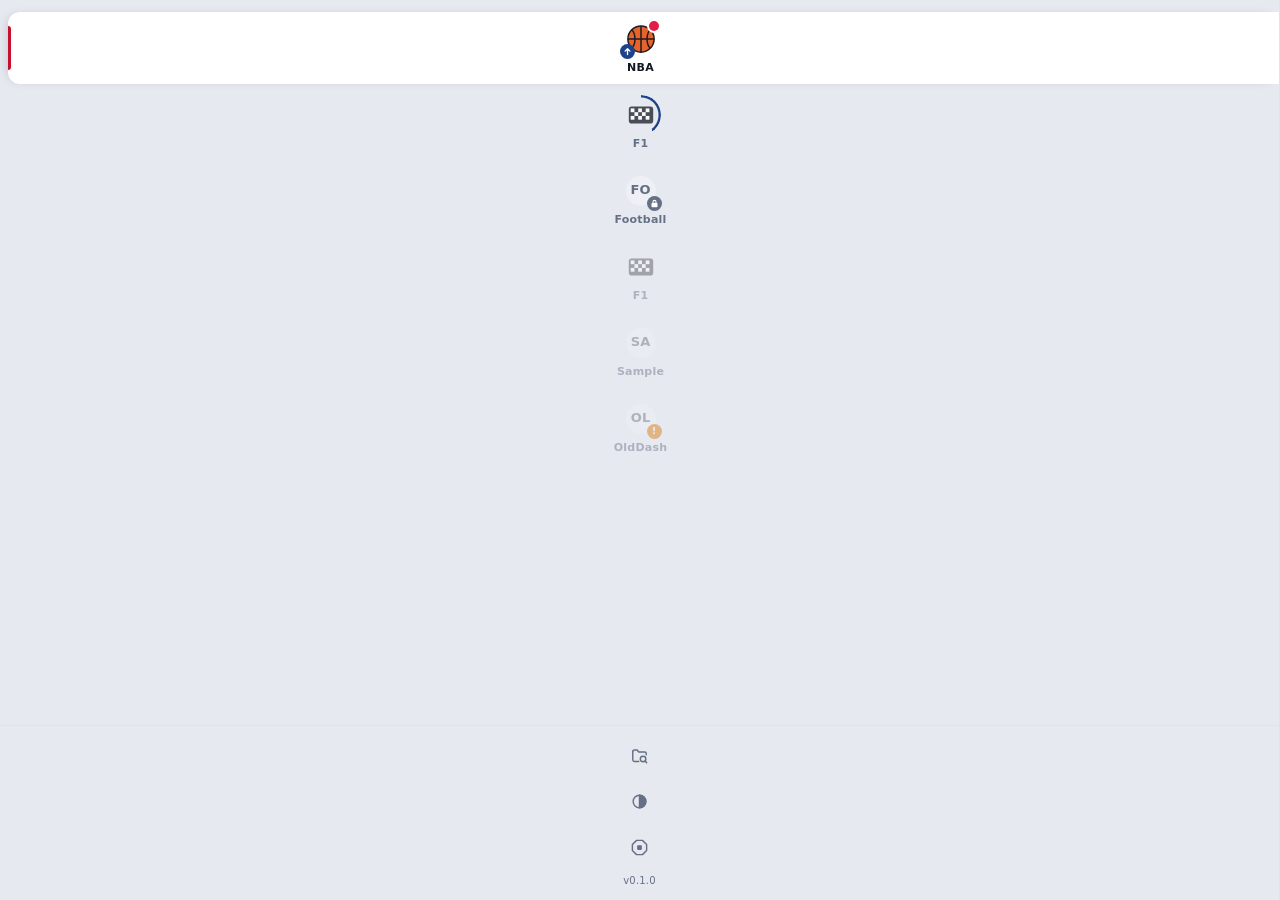
==== ui/rail.html @ 115534fa "Feature - DashLauncher v0.1: modules folder, published-module tabs, theme and stop button Co-Authore" ====
<!doctype html>
<html lang="en" data-theme="system">
<head>
  <meta charset="utf-8">
  <meta name="viewport" content="width=device-width, initial-scale=1">
  <meta http-equiv="Content-Security-Policy"
        content="default-src 'self'; img-src 'self' data:; style-src 'self' 'unsafe-inline'; script-src 'self'; connect-src 'self'">
  <title>DashLauncher tabs</title>
  <link rel="stylesheet" href="css/launcher.css">
</head>
<body class="rail">
  <div class="rail-wrap">
    <nav id="tabs" class="tabs" aria-label="Dashboards"></nav>
    <div class="rail-foot">
      <button id="btn-scan" class="rail-btn" type="button" title="Scan for modules" aria-label="Scan for modules"></button>
      <button id="btn-theme" class="rail-btn" type="button" aria-label="Theme"></button>
      <button id="btn-kill" class="rail-btn kill" type="button" title="Stop all traffic to data sources (update checks keep working)" aria-label="Stop all data traffic"></button>
      <span id="ver" class="rail-ver"></span>
    </div>
  </div>
  <script type="module" src="js/rail.js"></script>
</body>
</html>
---- ui/css/launcher.css ----
/* DashLauncher: tab rail and notice page. Colours match NBADash so the active tab reads as part of the dash beside it. */
:root {
  --bg: #f4f5f8; --surface: #ffffff; --surface2: #eef0f5; --line: #dfe3ea; --text: #131722; --muted: #667085;
  --rail: #e6e9ef; --on-accent2: #ffffff; --accent: #c8102e; --accent2: #1d428a; --live: #e11d48; --good: #16a34a; --warn: #d97706;
  --shadow: 0 1px 2px rgba(16,24,40,.06), 0 4px 14px rgba(16,24,40,.06);
  color-scheme: light;
}
@media (prefers-color-scheme: dark) {
  :root:not([data-theme="light"]) {
    --bg: #0d1017; --surface: #161b25; --surface2: #1d2431; --line: #272f3e; --text: #e8ecf4; --muted: #8b95a8;
    --rail: #080a10; --on-accent2: #0b1220; --accent: #ff4d6a; --accent2: #6ea0ff; --live: #ff4d6a; --shadow: 0 1px 2px rgba(0,0,0,.4), 0 6px 18px rgba(0,0,0,.35);
    color-scheme: dark;
  }
}
:root[data-theme="dark"] {
  --bg: #0d1017; --surface: #161b25; --surface2: #1d2431; --line: #272f3e; --text: #e8ecf4; --muted: #8b95a8;
  --rail: #080a10; --on-accent2: #0b1220; --accent: #ff4d6a; --accent2: #6ea0ff; --live: #ff4d6a; --shadow: 0 1px 2px rgba(0,0,0,.4), 0 6px 18px rgba(0,0,0,.35);
  color-scheme: dark;
}

* { box-sizing: border-box; }
html, body { margin: 0; height: 100%; }
body { color: var(--text); font: 14px/1.45 "Segoe UI Variable", "Segoe UI", system-ui, sans-serif; -webkit-font-smoothing: antialiased; }
button { font: inherit; color: inherit; cursor: pointer; }
:focus-visible { outline: 2px solid var(--accent2); outline-offset: 2px; }

/* ------------------------------------------------------------ rail */
body.rail { background: var(--rail); overflow: hidden; user-select: none; }
.rail-wrap { height: 100%; display: flex; flex-direction: column; border-right: 1px solid var(--line); }
.tabs { flex: 1; display: flex; flex-direction: column; gap: 4px; padding: 12px 0 12px 8px; overflow-y: auto; scrollbar-width: none; }
.tabs::-webkit-scrollbar { display: none; }

.tab { position: relative; display: flex; flex-direction: column; align-items: center; gap: 4px; width: 100%; padding: 10px 6px 8px 0;
  border: 0; border-radius: 12px 0 0 12px; background: transparent; margin-right: -1px; transition: background .15s; }
.tab:hover { background: color-mix(in srgb, var(--surface) 55%, transparent); }
.tab.active { background: var(--surface); box-shadow: -4px 0 12px -6px rgba(16,24,40,.25); }
.tab.active::before { content: ""; position: absolute; left: 0; top: 14px; bottom: 14px; width: 3px; border-radius: 0 3px 3px 0; background: var(--accent); }
.tab-icon { position: relative; width: 34px; height: 34px; display: grid; place-items: center; }
.tab-icon img { width: 30px; height: 30px; object-fit: contain; transition: filter .15s, opacity .15s; }
.tab:not(.active) .tab-icon img { filter: saturate(.55); opacity: .8; }
.tab:hover .tab-icon img { filter: none; opacity: 1; }
.tab-fallback { width: 30px; height: 30px; border-radius: 50%; display: grid; place-items: center; background: var(--surface2); color: var(--muted); font-weight: 700; font-size: 13px; }
.tab-name { font-size: 11px; font-weight: 600; color: var(--muted); max-width: 62px; overflow: hidden; text-overflow: ellipsis; white-space: nowrap; letter-spacing: .02em; }
.tab.active .tab-name { color: var(--text); }
.tab.dim { opacity: .45; }

/* badges on the icon: live dot, sync ring, update, problem */
.badge { position: absolute; display: grid; place-items: center; font-size: 9px; font-weight: 700; line-height: 1; }
.badge.live { top: -1px; right: -1px; width: 10px; height: 10px; border-radius: 50%; background: var(--live); box-shadow: 0 0 0 2px var(--rail); animation: pulse 1.4s infinite; }
.tab.active .badge.live { box-shadow: 0 0 0 2px var(--surface); }
.badge.problem { bottom: -3px; right: -4px; width: 15px; height: 15px; border-radius: 50%; background: var(--warn); color: #fff; }
.badge.lock { bottom: -3px; right: -4px; width: 15px; height: 15px; border-radius: 50%; background: var(--muted); color: #fff; }
.badge.lock svg { width: 9px; height: 9px; }
.badge.update { bottom: -3px; left: -4px; width: 15px; height: 15px; border-radius: 50%; background: var(--accent2); color: #fff; }
.badge.update svg { width: 9px; height: 9px; }
.ring { position: absolute; inset: -3px; border-radius: 50%;
  background: conic-gradient(var(--accent2) calc(var(--p, 25) * 1%), transparent 0);
  -webkit-mask: radial-gradient(circle, transparent 17px, #000 18px); mask: radial-gradient(circle, transparent 17px, #000 18px); }
.ring.spin { animation: spin 1.2s linear infinite; }

.rail-foot { display: flex; flex-direction: column; align-items: center; gap: 6px; padding: 10px 0 12px; border-top: 1px solid var(--line); }
.rail-btn { width: 40px; height: 40px; display: grid; place-items: center; border-radius: 10px; border: 1px solid transparent; background: transparent; color: var(--muted); }
.rail-btn svg { width: 19px; height: 19px; }
.rail-btn:disabled { opacity: .5; cursor: progress; }
.rail-btn:hover { background: color-mix(in srgb, var(--surface) 70%, transparent); color: var(--text); border-color: var(--line); }
.rail-btn.kill:hover { color: #fff; background: var(--live); border-color: var(--live); }
.rail-ver { font-size: 10px; color: var(--muted); letter-spacing: .02em; }

/* ------------------------------------------------------------ notice page */
body.panel { background: var(--bg); display: grid; place-items: center; padding: 32px; overflow: auto; }
.card { width: min(560px, 100%); background: var(--surface); border: 1px solid var(--line); border-radius: 16px; box-shadow: var(--shadow); padding: 28px 30px; }
.card-head { display: flex; align-items: center; gap: 14px; margin-bottom: 10px; }
.card-icon { width: 44px; height: 44px; flex: none; border-radius: 12px; display: grid; place-items: center; background: var(--surface2); color: var(--muted); }
.card-icon svg { width: 22px; height: 22px; }
.card-icon.warn { background: color-mix(in srgb, var(--warn) 14%, transparent); color: var(--warn); }
.card-icon.info { background: color-mix(in srgb, var(--accent2) 12%, transparent); color: var(--accent2); }
.card h1 { font-size: 19px; font-weight: 650; line-height: 1.3; }
.card p { margin: 10px 0 0; color: var(--muted); }
.card p strong { color: var(--text); font-weight: 600; }
.card code, .card pre { font: 12.5px/1.5 Consolas, "Cascadia Mono", monospace; }
.card pre { margin: 14px 0 0; padding: 12px 14px; border-radius: 10px; background: var(--surface2); color: var(--text); white-space: pre-wrap; word-break: break-word; }
.card .path { display: block; margin-top: 4px; color: var(--text); word-break: break-all; }
.actions { display: flex; flex-wrap: wrap; gap: 10px; margin-top: 22px; }
.btn { padding: 8px 16px; border-radius: 9px; border: 1px solid var(--line); background: var(--surface); font-weight: 600; }
.btn:hover { background: var(--surface2); }
.btn.primary { background: var(--accent2); border-color: var(--accent2); color: var(--on-accent2); }
.btn.primary:hover { filter: brightness(1.08); }
.note { margin-top: 14px; font-size: 12.5px; color: var(--muted); }
.note a { color: var(--accent2); }
.steps { margin: 16px 0 0; padding-left: 22px; display: grid; gap: 14px; color: var(--muted); }
.steps li::marker { color: var(--text); font-weight: 600; }
.steps .btn { display: block; margin-top: 8px; color: var(--text); }
.steps .btn.primary { color: var(--on-accent2); }
.steps li:first-child .btn { margin-top: 0; }

@keyframes pulse { 0%, 100% { opacity: 1; } 50% { opacity: .35; } }
@keyframes spin { to { transform: rotate(360deg); } }
@media (prefers-reduced-motion: reduce) { .badge.live, .ring.spin { animation: none; } }
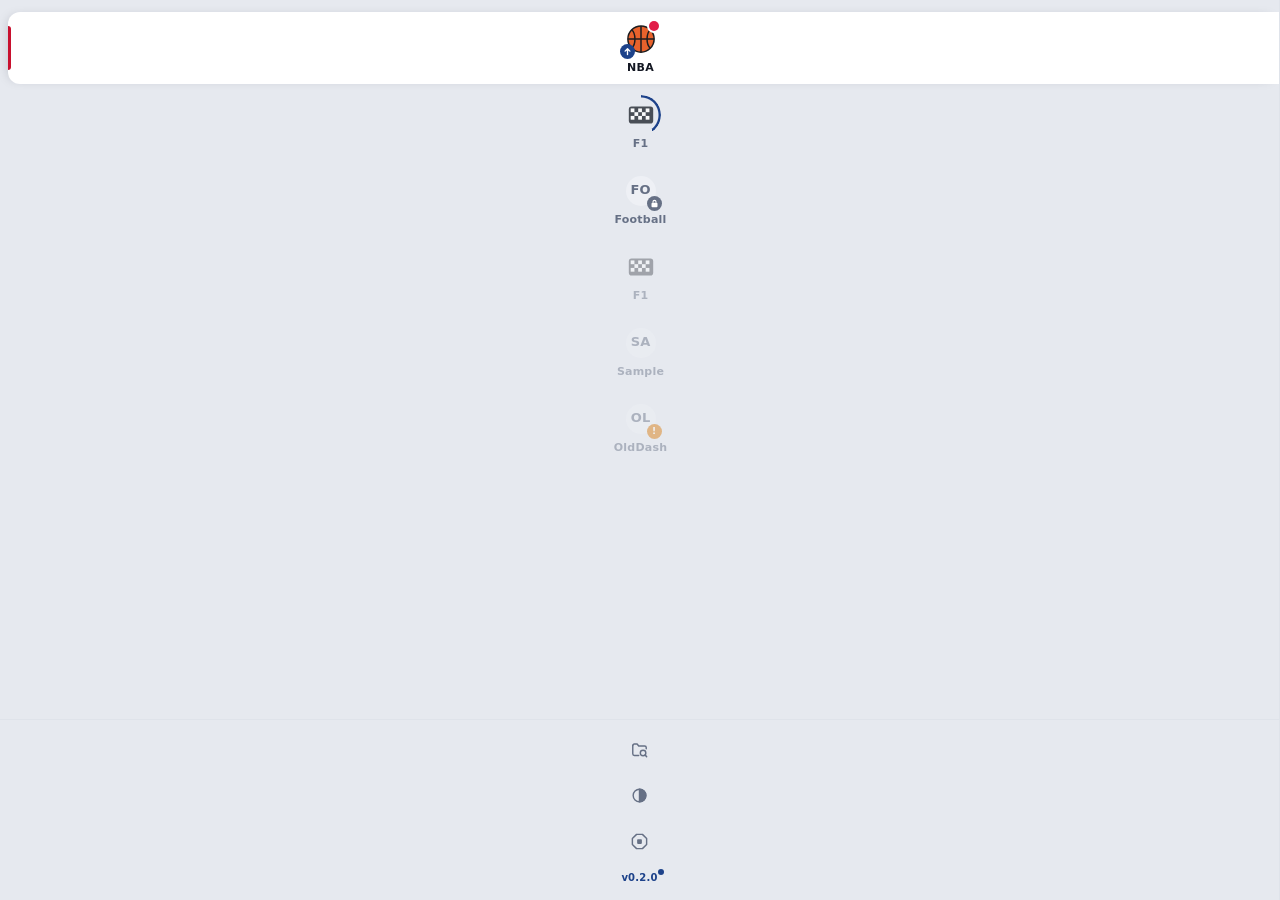
==== commit 65bad0aa: "Feature - Launcher updates and release workflow Co-Authored-By: Claude Opus 5.5 <noreply@anthropic.c" ====
--- a/ui/rail.html
+++ b/ui/rail.html
@@ -15,7 +15,7 @@
       <button id="btn-scan" class="rail-btn" type="button" title="Scan for modules" aria-label="Scan for modules"></button>
       <button id="btn-theme" class="rail-btn" type="button" aria-label="Theme"></button>
       <button id="btn-kill" class="rail-btn kill" type="button" title="Stop all traffic to data sources (update checks keep working)" aria-label="Stop all data traffic"></button>
-      <span id="ver" class="rail-ver"></span>
+      <button id="ver" class="rail-ver" type="button" title="DashLauncher updates"></button>
     </div>
   </div>
   <script type="module" src="js/rail.js"></script>
--- a/ui/css/launcher.css
+++ b/ui/css/launcher.css
@@ -64,7 +64,10 @@
 .rail-btn:disabled { opacity: .5; cursor: progress; }
 .rail-btn:hover { background: color-mix(in srgb, var(--surface) 70%, transparent); color: var(--text); border-color: var(--line); }
 .rail-btn.kill:hover { color: #fff; background: var(--live); border-color: var(--live); }
-.rail-ver { font-size: 10px; color: var(--muted); letter-spacing: .02em; }
+.rail-ver { position: relative; font-size: 10px; color: var(--muted); letter-spacing: .02em; background: none; border: 0; padding: 3px 6px; border-radius: 6px; }
+.rail-ver:hover, .rail-ver.open { color: var(--text); background: color-mix(in srgb, var(--surface) 70%, transparent); }
+.rail-ver.has-update { color: var(--accent2); font-weight: 700; }
+.rail-ver.has-update::after { content: ""; position: absolute; top: 1px; right: 0; width: 6px; height: 6px; border-radius: 50%; background: var(--accent2); }
 
 /* ------------------------------------------------------------ notice page */
 body.panel { background: var(--bg); display: grid; place-items: center; padding: 32px; overflow: auto; }
@@ -86,6 +89,15 @@
 .btn.primary { background: var(--accent2); border-color: var(--accent2); color: var(--on-accent2); }
 .btn.primary:hover { filter: brightness(1.08); }
 .note { margin-top: 14px; font-size: 12.5px; color: var(--muted); }
+.back { background: none; border: 0; padding: 0; margin-bottom: 14px; color: var(--accent2); font-weight: 600; }
+.notes { margin-top: 14px; padding: 12px 14px; border-radius: 10px; background: var(--surface2); max-height: 260px; overflow: auto; font-size: 13px; }
+.notes h3 { font-size: 13px; margin: 10px 0 4px; }
+.notes h3:first-child { margin-top: 0; }
+.notes ul { margin: 0; padding-left: 18px; }
+.progress { height: 8px; border-radius: 999px; background: var(--surface2); overflow: hidden; margin-top: 16px; }
+.progress div { height: 100%; background: var(--accent2); transition: width .25s; }
+.check { display: flex; align-items: center; gap: 8px; margin-top: 18px; padding-top: 14px; border-top: 1px solid var(--line); font-size: 13px; color: var(--muted); }
+.check input { accent-color: var(--accent2); }
 .note a { color: var(--accent2); }
 .steps { margin: 16px 0 0; padding-left: 22px; display: grid; gap: 14px; color: var(--muted); }
 .steps li::marker { color: var(--text); font-weight: 600; }
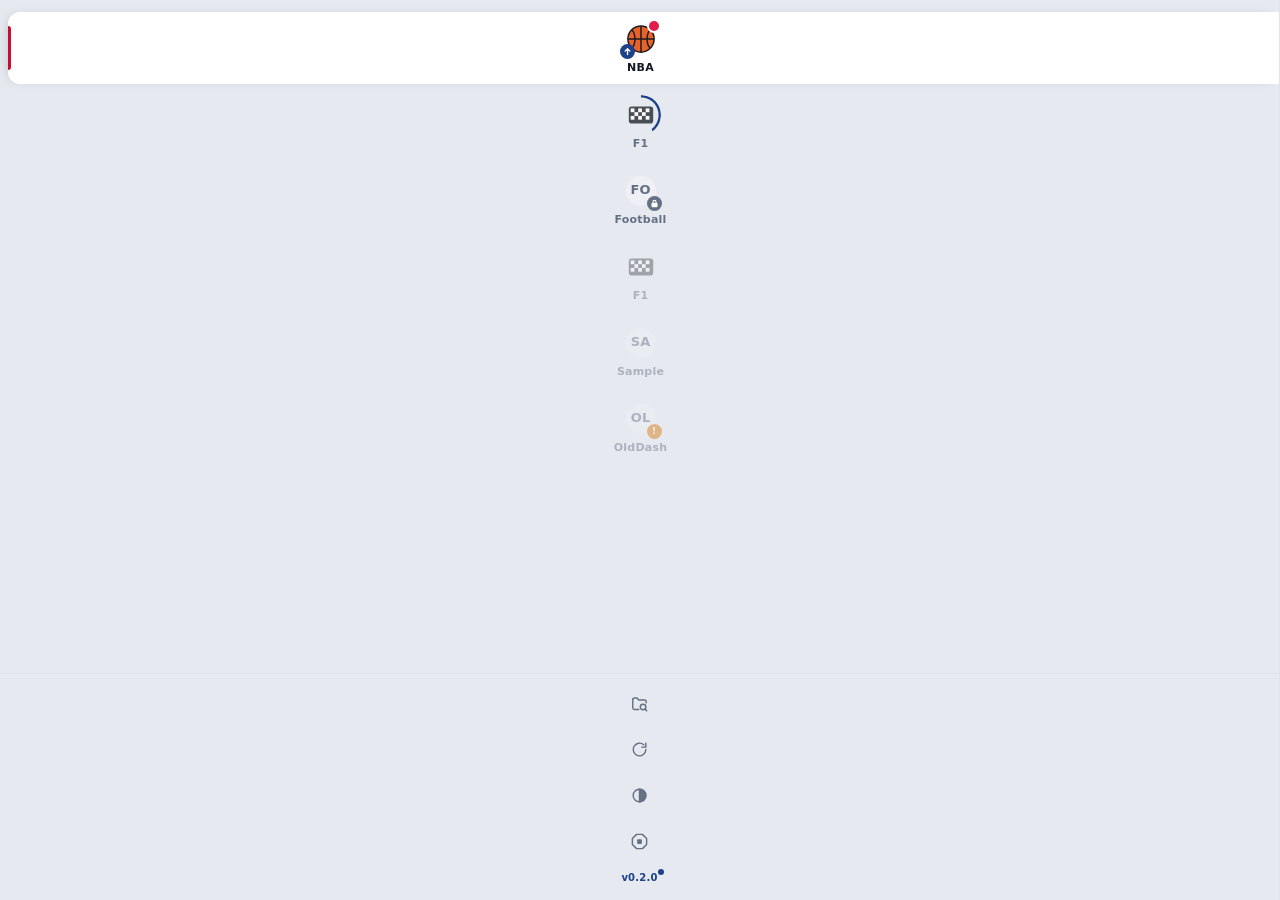
==== commit 6d11fd12: "Feature - Restart & Reload button on the tab rail Closes DashLauncher and starts it again on the sam" ====
--- a/ui/rail.html
+++ b/ui/rail.html
@@ -13,7 +13,8 @@
     <nav id="tabs" class="tabs" aria-label="Dashboards"></nav>
     <div class="rail-foot">
       <button id="btn-scan" class="rail-btn" type="button" title="Scan for modules" aria-label="Scan for modules"></button>
-      <button id="btn-theme" class="rail-btn" type="button" aria-label="Theme"></button>
+      <button id="btn-restart" class="rail-btn" type="button" title="Restart &amp; Reload DashLauncher (reads the modules folder again)" aria-label="Restart and reload DashLauncher"></button>
+      <button id="btn-theme"class="rail-btn" type="button" aria-label="Theme"></button>
       <button id="btn-kill" class="rail-btn kill" type="button" title="Stop all traffic to data sources (update checks keep working)" aria-label="Stop all data traffic"></button>
       <button id="ver" class="rail-ver" type="button" title="DashLauncher updates"></button>
     </div>
--- a/ui/css/launcher.css
+++ b/ui/css/launcher.css
@@ -63,6 +63,9 @@
 .rail-btn svg { width: 19px; height: 19px; }
 .rail-btn:disabled { opacity: .5; cursor: progress; }
 .rail-btn:hover { background: color-mix(in srgb, var(--surface) 70%, transparent); color: var(--text); border-color: var(--line); }
+.rail-btn.spin svg { animation: rail-spin .9s linear infinite; }
+@keyframes rail-spin { to { transform: rotate(360deg); } }
+@media (prefers-reduced-motion: reduce) { .rail-btn.spin svg { animation: none; } }
 .rail-btn.kill:hover { color: #fff; background: var(--live); border-color: var(--live); }
 .rail-ver { position: relative; font-size: 10px; color: var(--muted); letter-spacing: .02em; background: none; border: 0; padding: 3px 6px; border-radius: 6px; }
 .rail-ver:hover, .rail-ver.open { color: var(--text); background: color-mix(in srgb, var(--surface) 70%, transparent); }
@@ -89,6 +92,8 @@
 .btn.primary { background: var(--accent2); border-color: var(--accent2); color: var(--on-accent2); }
 .btn.primary:hover { filter: brightness(1.08); }
 .note { margin-top: 14px; font-size: 12.5px; color: var(--muted); }
+.manual { margin-top: 16px; }
+.manual summary { cursor: pointer; color: var(--accent2); font-weight: 600; font-size: 13px; }
 .back { background: none; border: 0; padding: 0; margin-bottom: 14px; color: var(--accent2); font-weight: 600; }
 .notes { margin-top: 14px; padding: 12px 14px; border-radius: 10px; background: var(--surface2); max-height: 260px; overflow: auto; font-size: 13px; }
 .notes h3 { font-size: 13px; margin: 10px 0 4px; }
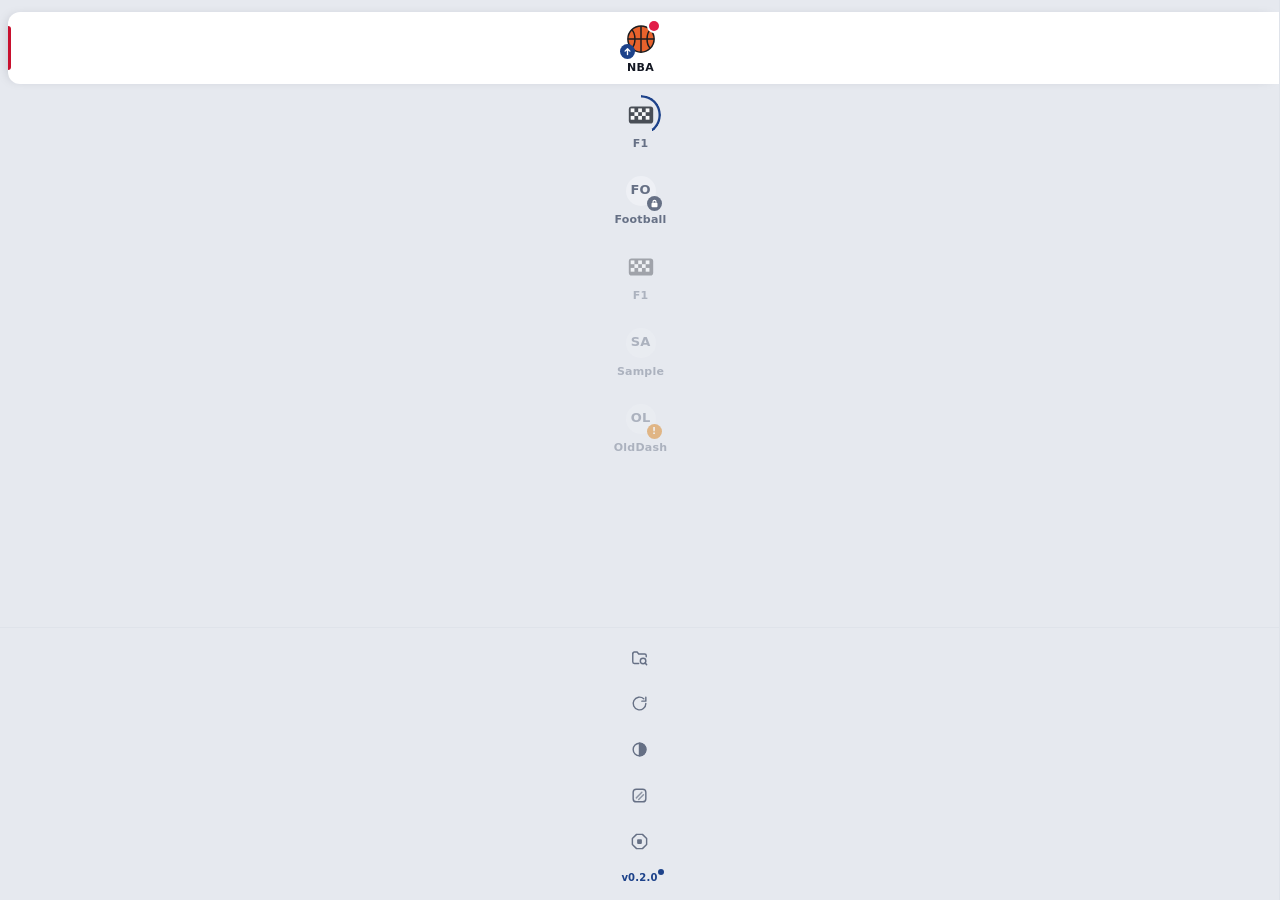
==== commit 9d66ff95: "Feature - Glass theme for DashLauncher (Windows 11 Acrylic backdrop, opt-in) Co-Authored-By: Claude " ====
--- a/ui/rail.html
+++ b/ui/rail.html
@@ -14,7 +14,8 @@
     <div class="rail-foot">
       <button id="btn-scan" class="rail-btn" type="button" title="Scan for modules" aria-label="Scan for modules"></button>
       <button id="btn-restart" class="rail-btn" type="button" title="Restart &amp; Reload DashLauncher (reads the modules folder again)" aria-label="Restart and reload DashLauncher"></button>
-      <button id="btn-theme"class="rail-btn" type="button" aria-label="Theme"></button>
+      <button id="btn-theme" class="rail-btn" type="button" aria-label="Theme"></button>
+      <button id="btn-glass" class="rail-btn" type="button" aria-label="Glass" aria-pressed="false" hidden></button>
       <button id="btn-kill" class="rail-btn kill" type="button" title="Stop all traffic to data sources (update checks keep working)" aria-label="Stop all data traffic"></button>
       <button id="ver" class="rail-ver" type="button" title="DashLauncher updates"></button>
     </div>
--- a/ui/css/launcher.css
+++ b/ui/css/launcher.css
@@ -17,6 +17,23 @@
   --rail: #080a10; --on-accent2: #0b1220; --accent: #ff4d6a; --accent2: #6ea0ff; --live: #ff4d6a; --shadow: 0 1px 2px rgba(0,0,0,.4), 0 6px 18px rgba(0,0,0,.35);
   color-scheme: dark;
 }
+
+/* ------------------------------------------------------------ glass (Windows 11 Acrylic; the host sets data-glass="1")
+   The window behind is a blurred copy of the desktop, so surfaces become translucent: the rail and page let it through,
+   cards stay frosted enough to read over a busy wallpaper. Same idea in light and dark. */
+:root[data-glass] {
+  --bg: transparent; --rail: rgba(243,245,250,.35); --surface: rgba(255,255,255,.62); --surface2: rgba(255,255,255,.45); --line: rgba(20,24,40,.12);
+}
+@media (prefers-color-scheme: dark) {
+  :root[data-glass]:not([data-theme="light"]) {
+    --bg: transparent; --rail: rgba(10,12,18,.35); --surface: rgba(30,36,52,.62); --surface2: rgba(255,255,255,.08); --line: rgba(255,255,255,.12);
+  }
+}
+:root[data-glass][data-theme="dark"] {
+  --bg: transparent; --rail: rgba(10,12,18,.35); --surface: rgba(30,36,52,.62); --surface2: rgba(255,255,255,.08); --line: rgba(255,255,255,.12);
+}
+:root[data-glass] body.panel > .card { backdrop-filter: blur(24px) saturate(1.3); }
+.rail-btn.on { color: var(--accent2); background: var(--surface2); }
 
 * { box-sizing: border-box; }
 html, body { margin: 0; height: 100%; }
@@ -73,7 +90,8 @@
 .rail-ver.has-update::after { content: ""; position: absolute; top: 1px; right: 0; width: 6px; height: 6px; border-radius: 50%; background: var(--accent2); }
 
 /* ------------------------------------------------------------ notice page */
-body.panel { background: var(--bg); display: grid; place-items: center; padding: 32px; overflow: auto; }
+body.panel { background: var(--bg); display: flex; flex-direction: column; padding: 32px; overflow: auto; }
+body.panel > .card { margin: auto; }   /* centred when it fits; starts at the top and scrolls when it does not */
 .card { width: min(560px, 100%); background: var(--surface); border: 1px solid var(--line); border-radius: 16px; box-shadow: var(--shadow); padding: 28px 30px; }
 .card-head { display: flex; align-items: center; gap: 14px; margin-bottom: 10px; }
 .card-icon { width: 44px; height: 44px; flex: none; border-radius: 12px; display: grid; place-items: center; background: var(--surface2); color: var(--muted); }
@@ -113,3 +131,19 @@
 @keyframes pulse { 0%, 100% { opacity: 1; } 50% { opacity: .35; } }
 @keyframes spin { to { transform: rotate(360deg); } }
 @media (prefers-reduced-motion: reduce) { .badge.live, .ring.spin { animation: none; } }
+.mods h2 { font-size: 15px; font-weight: 650; margin: 18px 0 0; }
+.mod-list { margin-top: 12px; border: 1px solid var(--line); border-radius: 10px; overflow: hidden; }
+.mod { display: grid; grid-template-columns: auto 1fr auto; align-items: center; gap: 12px; padding: 10px 14px; border-top: 1px solid var(--line); font-size: 13px; }
+.mod-list > .mod:first-child { border-top: 0; }
+.mod input { accent-color: var(--accent2); width: 16px; height: 16px; }
+.mod-name { font-weight: 600; color: var(--text); display: flex; flex-direction: column; }
+.mod-name small { font-weight: 400; color: var(--muted); font-size: 12px; }
+.mod-ver { color: var(--muted); text-align: right; font-variant-numeric: tabular-nums; }
+.mod.has-update .mod-ver strong { color: var(--accent2); }
+.card .mod-note { margin: 0; padding: 0 14px 10px 42px; font-size: 12px; color: var(--warn); }
+.btn:disabled { opacity: .55; cursor: default; }
+.check + .check { border-top: 0; margin-top: 8px; padding-top: 0; }
+.tab { touch-action: none; }
+.tab.dragging { background: var(--surface); box-shadow: 0 6px 18px -6px rgba(16,24,40,.45); opacity: .92; z-index: 2; cursor: grabbing; }
+body.reordering, body.reordering .tab { cursor: grabbing; }
+body.reordering .tab:not(.dragging) { transition: transform .12s; }
